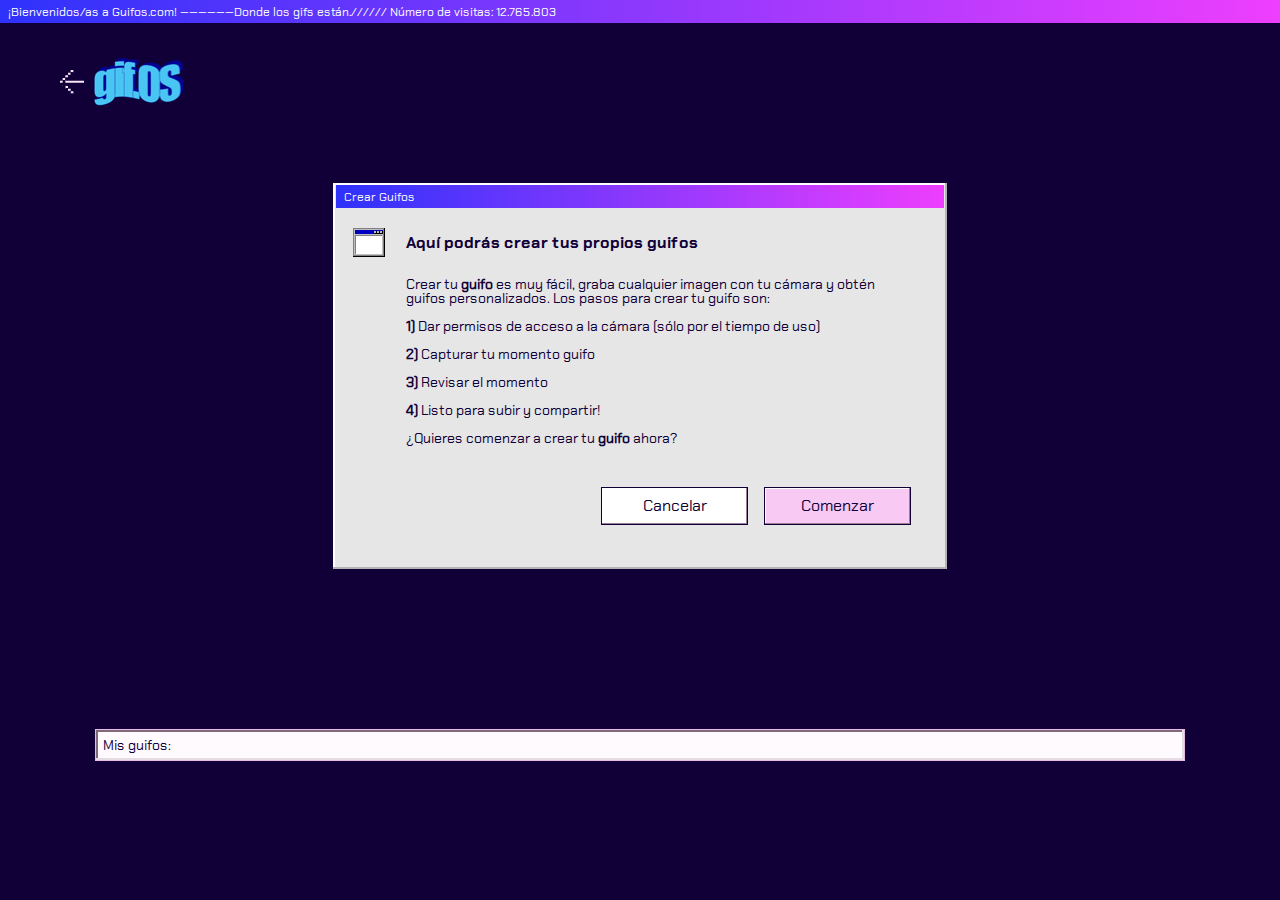
==== html/createGif.html @ 4ed53075 "creating section de upload gif" ====
<!DOCTYPE html>
<html lang="es" data-theme='dark'>
<head>
    <meta charset="UTF-8">
    <meta name="viewport" content="width=device-width, initial-scale=1.0">
    <title>create gif</title>
    <link rel="stylesheet" href="/styles/main.css">
    <script src="https://www.WebRTC-Experiment.com/RecordRTC.js"></script>
</head>
<body>
    <div class="preheader__g">
        <p>¡Bienvenidos/as a Guifos.com! ——————Donde los gifs están.////// Número de visitas: 12.765.803</p>
    </div>
    <div class="container">
        <a href="/html/index.html" class="container__arrow-left">
            <img src="/assets/arrow.svg" alt="">
        </a>
        <div class="container__logo">
            <img src="/assets/gifOF_logo.png" alt="">
        </div>
    </div>

    <div class="wrap-content">
        <!-- create gif -->
        <section class="create__gif">
            <div class="create__gif-header">
                <p>Crear Guifos</p>
            </div>
            <div class="create__gif-photo">
                <img src="/assets/window img.png" alt="">
            </div>
            <div class="create__gif-title">
                <p><strong>Aquí podrás crear tus propios guifos</strong></p>
            </div>
            <div class="create__gif-text">
                <p>
                    Crear tu <strong>guifo</strong> es muy fácil, graba cualquier imagen con tu cámara y obtén guifos
                    personalizados. Los pasos para crear tu guifo son: <br><br>
                    <strong>1)</strong> Dar permisos de acceso a la cámara (sólo por el tiempo de uso) <br><br>
                    <strong>2)</strong> Capturar tu momento guifo <br><br>
                    <strong>3)</strong> Revisar el momento <br><br>
                    <strong>4)</strong> Listo para subir y compartir! <br><br>
                    ¿Quieres comenzar a crear tu <strong>guifo</strong> ahora? <br>
                </p>
            </div>
            <div class="create__gif-wrap-btn">
                <a href="/html/index.html">Cancelar</a>
                <a href="#" onclick="captureGif()">Comenzar</a>
            </div>
        </section>
        
        <!-- capture gif -->
        <section class="capture-gif">
            <div class="capture-gif-title_text">
                <p>Un Chequeo Antes de Empezar</p>
                <div class="capture-gif-title_text-close">
                    <img src="/assets/close.svg" alt="">
                </div>
            </div>
            <div class="capture-gif-camara">
                <video id="video" autoplay="" playsinline=""></video>
            </div>
            <div class="capture-gif-btn">
                <a class="capture-gif-btn-capture" id="start" href="#"><span><img src="/assets/camera.svg" alt=""></span>Capturar</a>
                <a class="capture-gif-btn-stop" id="stop" href="#"><span><img src="/assets/recording_dark.svg" alt=""></span>Listo</a>
            </div>
        </section>
        <div class="content-gif">
            <img class="gif" src="" alt="">
        </div>
    </div>

    <div id="myGuifos" class="myGifs">
        <p>Mis guifos:</p>
    </div>

    <script src="/js/createGifos.js"></script>
</body>
</html>
---- styles/main.css ----
/* http://meyerweb.com/eric/tools/css/reset/ 
   v2.0 | 20110126
   License: none (public domain)
*/
html, body, div, span, applet, object, iframe,
h1, h2, h3, h4, h5, h6, p, blockquote, pre,
a, abbr, acronym, address, big, cite, code,
del, dfn, em, img, ins, kbd, q, s, samp,
small, strike, sub, sup, tt, var,
b, u, i, center,
dl, dt, dd, ol, ul, li,
fieldset, form, label, legend,
table, caption, tbody, tfoot, thead, tr, th, td,
article, aside, canvas, details, embed,
figure, figcaption, footer, header, hgroup,
menu, nav, output, ruby, section, summary,
time, mark, audio, video {
  margin: 0;
  padding: 0;
  border: 0;
  font-size: 100%;
  font: inherit;
  vertical-align: baseline;
}

/* HTML5 display-role reset for older browsers */
article, aside, details, figcaption, figure,
footer, header, hgroup, menu, nav, section {
  display: block;
}

body {
  line-height: 1;
}

ol, ul {
  list-style: none;
}

blockquote, q {
  quotes: none;
}

blockquote:before, blockquote:after,
q:before, q:after {
  content: '';
  content: none;
}

table {
  border-collapse: collapse;
  border-spacing: 0;
}

@font-face {
  font-family: 'ChakraPetch-Regular';
  src: url(../fonts/ChakraPetch-Regular.ttf);
}

@font-face {
  font-family: 'ChakraPetch-Bold';
  src: url(../fonts/ChakraPetch-Bold.ttf);
}

html {
  -webkit-box-sizing: border-box;
          box-sizing: border-box;
  font-size: 62.5%;
  --font-regular: 'ChakraPetch-Regular';
  --font-bold: 'ChakraPetch-Bold';
  --color-gradient-primary: linear-gradient(270deg, #EE3EFE 0%, #2E32FB 100%);
  --color-gradient-secondary: linear-gradient(270deg, #F7C9F3 0%, #4180F6 100%);
  --border: .1rem dotted #110038;
  --border-2: .1rem dotted #110038;
  --border-3: 1px solid #110038;
  --border-4: .1rem solid #808080;
  --bg: #FFFFFF;
  --color-grey-1: #B4B4B4;
  --color-grey-2: #979797;
  --color-grey-3: #808080;
  --color-grey-4: #8F8F8F;
  --color-white-1: #FFFFFF;
  --color-white-2: #E6E6E6;
  --color-white-3: #FFFAFE;
  --color-white-4: #FFF4FD;
  --color-white-5: #F0F0F0;
  --color-white-6: #DBDBDB;
  --color-blue-1: #284F99;
  --color-blue-2: #110038;
  --color-blue-3: #3A72DB;
  --color-blue-4: #4180F6;
  --color-blue-5: #2E32FB;
  --color-purple-1: #4C2F99;
  --color-purple-2: #997D97;
  --color-pink-1: #E6BBE2;
  --color-pink-2: #E6DCE4;
  --color-pink-3: #80687D;
  --color-pink-4: #F7C9F3;
  --color-pink-5: #EE3EFE;
  --color-pink-6: #CCA6C9;
  --box-shadow-1: inset -1px -1px 0 0 #997D97, inset 1px 1px 0 0 #FFFFFF;
  --box-shadow-2: inset -2px -2px 0 0 #B4B4B4, inset 2px 2px 0 0 #FFFFFF;
  --box-shadow-3: inset -1px -1px 0 0 #E6DCE4, inset 1px 1px 0 0 #FFFFFF;
  --box-shadow-4: inset -1px -1px 0 0 #B4B4B4, inset 1px 1px 0 0 #FFFFFF;
  --box-shadow-5: inset -2px 0px 0 0 #B4B4B4, inset 2px 2px 0 0 #FFFFFF;
  --box-shadow-6: inset -2px -2px 0 0 #E6E6E6, inset 2px 2px 0 0 #FFFFFF;
  --color-text: #110038;
  --bg-dropdon: #F0F0F0;
  --bg-btn: #4180F6;
  --bg-btn-hover: #3A72DB;
}

html[data-theme='dark'] {
  --color-gradient-primary: linear-gradient(270deg, #EE3EFE 0%, #2E32FB 100%);
  --color-gradient-secondary: linear-gradient(270deg, #EE3EFE 0%, #2E32FB 100%);
  --border: .1rem dotted #110038;
  --border-2: .1rem dotted #FFFFFF;
  --border-3: none;
  --bg: #110038;
  --color-white-2: #B4B4B4;
  --color-blue-2: #FFFFFF;
  --color-pink-1: #CE36DB;
  --color-pink-4: #EE3EFE;
  --color-text-hover: #FFFFFF;
  --bg-dropdown: #2E32FB;
  --color-white-5: #CCCCCC;
  --bg-btn: #2E32FB;
  --bg-btn-hover: #2629CC;
}

body {
  background-color: var(--bg);
}

.header {
  height: 24rem;
  display: -ms-grid;
  display: grid;
  -ms-grid-columns: 10rem (1fr)[6] 10rem;
      grid-template-columns: 10rem repeat(6, 1fr) 10rem;
  -ms-grid-rows: 2.3rem 12rem 9rem;
      grid-template-rows: 2.3rem 12rem 9rem;
}

.header_preheader {
  height: 100%;
  -ms-grid-column: 1;
  -ms-grid-column-span: 8;
  grid-column: 1 / 9;
  display: -webkit-box;
  display: -ms-flexbox;
  display: flex;
  -webkit-box-orient: horizontal;
  -webkit-box-direction: normal;
      -ms-flex-flow: row wrap;
          flex-flow: row wrap;
  -webkit-box-align: center;
      -ms-flex-align: center;
          align-items: center;
  background-image: var(--color-gradient-secondary);
}

.header_preheader p {
  margin-left: .8rem;
  font-size: 1.2rem;
  font-family: var(--font-regular);
  color: var(--color-white-1);
}

.header_logo {
  -ms-grid-column: 2;
  -ms-grid-column-span: 1;
  grid-column: 2 / 3;
  height: 100%;
  display: -webkit-box;
  display: -ms-flexbox;
  display: flex;
  -webkit-box-orient: horizontal;
  -webkit-box-direction: normal;
      -ms-flex-flow: row wrap;
          flex-flow: row wrap;
  -webkit-box-align: center;
      -ms-flex-align: center;
          align-items: center;
}

.header_logo img {
  width: 10.3rem;
  height: 6.4rem;
}

.header_options {
  -ms-grid-column: 5;
  -ms-grid-column-span: 3;
  grid-column: 5 / 8;
  height: 100%;
}

.header_options ul {
  height: inherit;
  display: -webkit-box;
  display: -ms-flexbox;
  display: flex;
  -webkit-box-orient: horizontal;
  -webkit-box-direction: normal;
      -ms-flex-flow: row wrap;
          flex-flow: row wrap;
  -webkit-box-pack: end;
      -ms-flex-pack: end;
          justify-content: flex-end;
  -webkit-box-align: center;
      -ms-flex-align: center;
          align-items: center;
}

.header_options ul li {
  list-style: none;
  display: -webkit-box;
  display: -ms-flexbox;
  display: flex;
  -webkit-box-pack: center;
      -ms-flex-pack: center;
          justify-content: center;
  -webkit-box-align: center;
      -ms-flex-align: center;
          align-items: center;
  cursor: pointer;
}

.header_options ul li a {
  font-size: 1.6rem;
  font-family: var(--font-regular);
  color: var(--color-blue-2);
  text-decoration: none;
}

.header_options ul li:first-child:hover {
  background-color: var(--color-pink-1);
}

.header_options ul li:first-child a {
  position: relative;
}

.header_options ul li:first-child a:hover:after {
  content: "";
  top: -7.6px;
  left: -25.5px;
  position: absolute;
  width: 13.8rem;
  height: 3.1rem;
  border: var(--border);
}

.header_options ul li:not(:last-child) {
  width: 14.4rem;
  height: 3.6rem;
  background-color: var(--color-pink-4);
  margin-right: 1.6rem;
  border: var(--border-3);
  -webkit-box-shadow: var(--box-shadow-1);
          box-shadow: var(--box-shadow-1);
  z-index: 10;
}

.header_options ul li:nth-child(2) {
  width: 16.7rem;
  display: -webkit-box;
  display: -ms-flexbox;
  display: flex;
  -webkit-box-pack: end;
      -ms-flex-pack: end;
          justify-content: flex-end;
}

.header_options ul li:nth-child(2) .change_theme {
  margin-right: 2rem;
  position: relative;
}

.header_options ul li:nth-child(2) .arrow-down {
  width: 3.6rem;
  height: inherit;
  border: var(--border-3);
  border-right: none;
  -webkit-box-shadow: var(--box-shadow-1);
          box-shadow: var(--box-shadow-1);
  position: relative;
  outline: none;
  display: -webkit-box;
  display: -ms-flexbox;
  display: flex;
  -webkit-box-pack: center;
      -ms-flex-pack: center;
          justify-content: center;
  -webkit-box-align: center;
      -ms-flex-align: center;
          align-items: center;
}

.header_options ul li:nth-child(2) .arrow-down .dropdown-content {
  display: none;
  position: absolute;
  bottom: -101px;
  left: -132.1px;
  width: 14.9rem;
  height: 8rem;
  background-color: var(--color-white-2);
  padding: 1rem;
  -webkit-box-orient: vertical;
  -webkit-box-direction: normal;
      -ms-flex-direction: column;
          flex-direction: column;
  -webkit-box-shadow: var(--box-shadow-2);
          box-shadow: var(--box-shadow-2);
  outline: none;
}

.header_options ul li:nth-child(2) .arrow-down .dropdown-content a {
  background-color: var(--color-white-4);
  height: 3.6rem;
  display: -webkit-box;
  display: -ms-flexbox;
  display: flex;
  -webkit-box-align: center;
      -ms-flex-align: center;
          align-items: center;
  padding-left: 1rem;
  font-family: var(--font-regular);
  font-size: 1.6rem;
  color: var(--color-text);
  letter-spacing: 0;
  line-height: 2.2rem;
  outline: none;
  background: var(--color-white-4);
  border: 0.1rem solid var(--color-pink-6);
  -webkit-box-shadow: var(--box-shadow-3);
          box-shadow: var(--box-shadow-3);
}

.header_options ul li:nth-child(2) .arrow-down .dropdown-content a .first-letter {
  text-decoration: underline;
}

.header_options ul li:nth-child(2) .arrow-down .dropdown-content a:first-child {
  margin-bottom: .8rem;
}

.header_options ul li:nth-child(2) .arrow-down .dropdown-content a:hover {
  background: var(--bg-dropdown);
  border: var(--border-4);
  -webkit-box-shadow: var(--box-shadow-4);
          box-shadow: var(--box-shadow-4);
  color: var(--color-text-hover);
}

.header_options ul li:nth-child(2) .arrow-down .show {
  display: -webkit-box;
  display: -ms-flexbox;
  display: flex;
}

.header_options ul li:nth-child(2):hover {
  background-color: var(--color-pink-1);
}

.header_options ul li:nth-child(2):hover .change_theme::after {
  content: "";
  top: -8px;
  left: -25.5px;
  position: absolute;
  width: 12.5rem;
  height: 3.1rem;
  border: var(--border);
}

.header_options ul li:nth-child(2):hover .arrow-down::after {
  content: "";
  top: .2rem;
  position: absolute;
  z-index: 1;
  width: 3.1rem;
  height: 3.1rem;
  border: var(--border);
}

.header_options ul li:last-child {
  height: 3.6rem;
}

.header_options ul li:last-child .f-letter {
  border-bottom: 0.1rem solid var(--color-blue-2);
}

.header_options ul li:last-child:hover::after {
  content: "";
  position: absolute;
  width: 8rem;
  height: 3.6rem;
  border: var(--border-2);
}

.header_options ul li:last-child:active {
  border: none;
}

.header_options ul li:last-child:active a {
  color: var(--color-grey-1);
}

.header_options ul li:last-child:active a .f-letter {
  border-bottom: 0.1rem solid var(--color-grey-1);
}

.header_options ul li:last-child:active::after {
  border: none;
}

.header_search {
  -ms-grid-column: 2;
  -ms-grid-column-span: 6;
  grid-column: 2 / 8;
  display: -ms-grid;
  display: grid;
  -ms-grid-rows: 2.3rem 1fr;
      grid-template-rows: 2.3rem 1fr;
  background: var(--color-white-2);
  -webkit-box-shadow: var(--box-shadow-2);
          box-shadow: var(--box-shadow-2);
  position: relative;
}

.header_search-description {
  -ms-grid-rows: 1 / 2;
      grid-template-rows: 1 / 2;
  background-image: var(--color-gradient-secondary);
  display: -webkit-box;
  display: -ms-flexbox;
  display: flex;
  -webkit-box-align: center;
      -ms-flex-align: center;
          align-items: center;
  -webkit-box-shadow: var(--box-shadow-5);
          box-shadow: var(--box-shadow-5);
}

.header_search-description p {
  margin: .5rem;
  font-family: var(--font-bold);
  font-size: 1.4rem;
  color: var(--color-white-1);
}

.header_search-content {
  -ms-grid-rows: 2 / 3;
      grid-template-rows: 2 / 3;
  display: -webkit-box;
  display: -ms-flexbox;
  display: flex;
  -webkit-box-align: center;
      -ms-flex-align: center;
          align-items: center;
}

.header_search-content .text {
  margin: 0 1rem 0 1.5rem;
  width: 101rem;
  height: 4.8rem;
  background: var(--color-white-1);
  border: 1px solid var(--color-grey-2);
  -webkit-box-shadow: var(--box-shadow-6);
          box-shadow: var(--box-shadow-6);
  padding-left: 1.6rem;
  outline: none;
}

.header_search-content .text::-webkit-input-placeholder {
  font-family: var(--font-regular);
  font-size: 1.6rem;
  color: var(--color-grey-1);
  line-height: 1.8rem;
}

.header_search-content .text:-ms-input-placeholder {
  font-family: var(--font-regular);
  font-size: 1.6rem;
  color: var(--color-grey-1);
  line-height: 1.8rem;
}

.header_search-content .text::-ms-input-placeholder {
  font-family: var(--font-regular);
  font-size: 1.6rem;
  color: var(--color-grey-1);
  line-height: 1.8rem;
}

.header_search-content .text::placeholder {
  font-family: var(--font-regular);
  font-size: 1.6rem;
  color: var(--color-grey-1);
  line-height: 1.8rem;
}

.header_search-content .submit {
  width: 10.2rem;
  height: 3.6rem;
  background: var(--color-white-2);
  border: 1px solid var(--color-grey-3);
  -webkit-box-shadow: var(--box-shadow-4);
          box-shadow: var(--box-shadow-4);
  display: -webkit-box;
  display: -ms-flexbox;
  display: flex;
  -webkit-box-pack: start;
      -ms-flex-pack: start;
          justify-content: flex-start;
  -webkit-box-align: center;
      -ms-flex-align: center;
          align-items: center;
  cursor: pointer;
  position: relative;
  outline: none;
}

.header_search-content .submit a {
  margin-left: .4rem;
  text-decoration: none;
  font-family: var(--font-regular);
  font-size: 1.6rem;
  color: var(--color-grey-4);
  line-height: 1.8rem;
}

.header_search-content .submit span {
  width: 3rem;
  height: inherit;
  display: -webkit-box;
  display: -ms-flexbox;
  display: flex;
  -webkit-box-pack: center;
      -ms-flex-pack: center;
          justify-content: center;
  -webkit-box-align: center;
      -ms-flex-align: center;
          align-items: center;
}

.header_search-content .submit:active {
  border: var(--border-4);
}

.header_search-content .submit:active:after {
  content: "";
  position: absolute;
  left: .2rem;
  width: 9.5rem;
  height: 3rem;
  border: var(--border);
}

.header_search .keywords {
  display: none;
  position: absolute;
  bottom: 0;
  left: 0;
  z-index: 100;
  bottom: -170px;
  width: 1149px;
  height: 17rem;
  background: var(--color-white-2);
  -webkit-box-shadow: var(--box-shadow-2);
          box-shadow: var(--box-shadow-2);
}

.header_search .keywords .keyword_result {
  margin-left: 1.6rem;
  width: 991px;
  height: 3.4rem;
  display: -webkit-box;
  display: -ms-flexbox;
  display: flex;
  -webkit-box-align: center;
      -ms-flex-align: center;
          align-items: center;
  background: var(--color-white-5);
  border: var(--border-4);
  -webkit-box-shadow: var(--box-shadow-4);
          box-shadow: var(--box-shadow-4);
  font-family: var(--font-regular);
  font-size: 1.6rem;
  color: var(--color-text);
  letter-spacing: 0;
  line-height: 2.2rem;
  padding-left: 1.6rem;
  position: relative;
  outline: none;
}

.header_search .keywords .keyword_result:first-child {
  margin-top: 1.7rem;
}

.header_search .keywords .keyword_result:nth-child(2) {
  margin-top: 1rem;
  margin-bottom: 1rem;
}

.header_search .keywords .keyword_result:last-child {
  margin-bottom: 1.6rem;
}

.header_search .keywords .keyword_result:hover {
  background: var(--color-white-6);
  border: var(--border-4);
  -webkit-box-shadow: var(--box-shadow-4);
          box-shadow: var(--box-shadow-4);
  cursor: pointer;
}

.header_search .keywords .keyword_result:hover::after {
  content: "";
  position: absolute;
  top: 1px;
  left: 1px;
  width: 1003px;
  height: 30px;
  border: var(--border);
}

.header_search .showK {
  display: -webkit-box;
  display: -ms-flexbox;
  display: flex;
  -webkit-box-orient: vertical;
  -webkit-box-direction: normal;
      -ms-flex-flow: column wrap;
          flex-flow: column wrap;
}

.suggestions {
  display: -ms-grid;
  display: grid;
  width: 84vw;
  margin: 0 auto;
  -ms-grid-columns: (1fr)[4];
      grid-template-columns: repeat(4, 1fr);
  -ms-grid-rows: 5.5rem 3.2rem 2.2rem 30.5rem .5rem;
      grid-template-rows: 5.5rem 3.2rem 2.2rem 30.5rem .5rem;
  grid-column-gap: 2.4rem;
}

.suggestions__today_we_suggest {
  -ms-grid-column: 1;
  -ms-grid-column-span: 4;
  grid-column: 1 / 5;
  -ms-grid-row: 2;
  -ms-grid-row-span: 1;
  grid-row: 2 / 3;
  background: var(--color-white-3);
  border: 0.1rem solid var(--color-pink-1);
  -webkit-box-shadow: inset -2px -2px 0 0 var(--color-pink-2), inset 2px 2px 0 0 var(--color-pink-3);
          box-shadow: inset -2px -2px 0 0 var(--color-pink-2), inset 2px 2px 0 0 var(--color-pink-3);
  display: -webkit-box;
  display: -ms-flexbox;
  display: flex;
  -webkit-box-align: center;
      -ms-flex-align: center;
          align-items: center;
}

.suggestions__today_we_suggest p {
  margin: .7rem;
  font-family: var(--font-regular);
  font-size: 1.4rem;
  color: var(--color-text);
}

.suggestions__content-1 {
  -ms-grid-column: 1;
  -ms-grid-column-span: 1;
  grid-column: 1 / 2;
  -ms-grid-row: 4;
  -ms-grid-row-span: 1;
  grid-row: 4 / 5;
}

.suggestions__content-2 {
  -ms-grid-column: 2;
  -ms-grid-column-span: 1;
  grid-column: 2 / 3;
  -ms-grid-row: 4;
  -ms-grid-row-span: 1;
  grid-row: 4 / 5;
}

.suggestions__content-3 {
  -ms-grid-column: 3;
  -ms-grid-column-span: 1;
  grid-column: 3 / 4;
  -ms-grid-row: 4;
  -ms-grid-row-span: 1;
  grid-row: 4 / 5;
}

.suggestions__content-4 {
  -ms-grid-column: 4;
  -ms-grid-column-span: 1;
  grid-column: 4 / 5;
  -ms-grid-row: 4;
  -ms-grid-row-span: 1;
  grid-row: 4 / 5;
}

.suggestions__content {
  width: 100%;
  height: 100%;
  background: var(--color-white-2);
  -webkit-box-shadow: inset -2px -2px 0 0 var(--color-grey-1), inset 2px 2px 0 0 var(--color-white-1);
          box-shadow: inset -2px -2px 0 0 var(--color-grey-1), inset 2px 2px 0 0 var(--color-white-1);
}

.suggestions__content_tags {
  display: -webkit-box;
  display: -ms-flexbox;
  display: flex;
  -webkit-box-align: center;
      -ms-flex-align: center;
          align-items: center;
  width: 98%;
  height: 2.4rem;
  margin-left: .3rem;
  margin-top: 2px;
  background-image: var(--color-gradient-secondary);
  display: flex;
  -webkit-box-orient: horizontal;
  -webkit-box-direction: normal;
      -ms-flex-direction: row;
          flex-direction: row;
}

.suggestions__content_tags .text-tags {
  margin-left: 5px;
  width: 90.5%;
  font-family: var(--font-bold);
  font-size: 14px;
  color: var(--color-white-1);
  letter-spacing: 0;
}

.suggestions__content_tags img {
  cursor: pointer;
}

.suggestions__content_gif {
  width: 97.3%;
  height: 89%;
  position: relative;
  z-index: 1;
  margin: .4rem .4rem 0 .5rem;
  cursor: pointer;
}

.suggestions__content_gif-giphy {
  width: 100%;
  height: 100%;
}

.suggestions__content_gif:hover::after {
  content: "";
  position: absolute;
  top: -1px;
  left: -2px;
  width: 100%;
  height: 100%;
  border: var(--border);
}

.suggestions__content_gif-btn {
  z-index: 10;
  position: absolute;
  bottom: 1.5rem;
  left: 1.4rem;
  width: 8.1rem;
  height: 3.4rem;
  display: -webkit-box;
  display: -ms-flexbox;
  display: flex;
  -webkit-box-pack: center;
      -ms-flex-pack: center;
          justify-content: center;
  -webkit-box-align: center;
      -ms-flex-align: center;
          align-items: center;
  background-color: var(--bg-btn);
  border: 0.1rem solid var(--color-purple-1);
  -webkit-box-shadow: inset -2px -2px 0 0 var(--color-blue-1), inset 2px 2px 0 0 var(--color-white-1);
          box-shadow: inset -2px -2px 0 0 var(--color-blue-1), inset 2px 2px 0 0 var(--color-white-1);
  text-decoration: none;
  font-family: var(--font-regular);
  font-size: 1.4rem;
  color: var(--color-white-1);
  line-height: 1.8rem;
}

.suggestions__content_gif-btn:hover {
  background-color: var(--bg-btn-hover);
  -webkit-box-shadow: none;
          box-shadow: none;
}

.suggestions__content_gif-btn:hover::after {
  content: "";
  position: absolute;
  top: .1rem;
  left: 1px;
  width: 95%;
  height: 88%;
  border: var(--border);
}

.trendings {
  width: 84vw;
  margin: 0 auto;
  display: -ms-grid;
  display: grid;
  -ms-grid-columns: (1fr)[4];
      grid-template-columns: repeat(4, 1fr);
  -ms-grid-rows: 4rem 3.2rem (30rem)[3] 1rem;
      grid-template-rows: 4rem 3.2rem repeat(3, 30rem) 1rem;
  grid-gap: 1.6rem;
}

.trendings__today {
  -ms-grid-column: 1;
  -ms-grid-column-span: 4;
  grid-column: 1 / 5;
  -ms-grid-row: 2;
  -ms-grid-row-span: 1;
  grid-row: 2 / 3;
  background: var(--color-white-3);
  border: 0.1rem solid var(--color-pink-1);
  -webkit-box-shadow: inset -2px -2px 0 0 var(--color-pink-2), inset 2px 2px 0 0 var(--color-pink-3);
          box-shadow: inset -2px -2px 0 0 var(--color-pink-2), inset 2px 2px 0 0 var(--color-pink-3);
  display: -webkit-box;
  display: -ms-flexbox;
  display: flex;
  -webkit-box-align: center;
      -ms-flex-align: center;
          align-items: center;
}

.trendings__today p {
  margin: .7rem;
  font-family: var(--font-regular);
  font-size: 1.4rem;
  color: var(--color-text);
}

.trendings__content-1 {
  -ms-grid-column: 1;
  -ms-grid-column-span: 1;
  grid-column: 1 / 2;
  -ms-grid-row: 3;
  -ms-grid-row-span: 1;
  grid-row: 3 / 4;
}

.trendings__content-2 {
  -ms-grid-column: 2;
  -ms-grid-column-span: 1;
  grid-column: 2 / 3;
  -ms-grid-row: 3;
  -ms-grid-row-span: 1;
  grid-row: 3 / 4;
}

.trendings__content-3 {
  -ms-grid-column: 3;
  -ms-grid-column-span: 1;
  grid-column: 3 / 4;
  -ms-grid-row: 3;
  -ms-grid-row-span: 1;
  grid-row: 3 / 4;
}

.trendings__content-4 {
  -ms-grid-column: 4;
  -ms-grid-column-span: 1;
  grid-column: 4 / 5;
  -ms-grid-row: 3;
  -ms-grid-row-span: 1;
  grid-row: 3 / 4;
}

.trendings__content-5 {
  -ms-grid-column: 1;
  -ms-grid-column-span: 2;
  grid-column: 1 / 3;
  -ms-grid-row: 4;
  -ms-grid-row-span: 1;
  grid-row: 4 / 5;
}

.trendings__content-6 {
  -ms-grid-column: 3;
  -ms-grid-column-span: 1;
  grid-column: 3 / 4;
  -ms-grid-row: 4;
  -ms-grid-row-span: 1;
  grid-row: 4 / 5;
}

.trendings__content-7 {
  -ms-grid-column: 4;
  -ms-grid-column-span: 1;
  grid-column: 4 / 5;
  -ms-grid-row: 4;
  -ms-grid-row-span: 1;
  grid-row: 4 / 5;
}

.trendings__content-8 {
  -ms-grid-column: 1;
  -ms-grid-column-span: 1;
  grid-column: 1 / 2;
  -ms-grid-row: 5;
  -ms-grid-row-span: 1;
  grid-row: 5 / 6;
}

.trendings__content-9 {
  -ms-grid-column: 2;
  -ms-grid-column-span: 1;
  grid-column: 2 / 3;
  -ms-grid-row: 5;
  -ms-grid-row-span: 1;
  grid-row: 5 / 6;
}

.trendings__content-10 {
  -ms-grid-column: 3;
  -ms-grid-column-span: 2;
  grid-column: 3 / 5;
  -ms-grid-row: 5;
  -ms-grid-row-span: 1;
  grid-row: 5 / 6;
}

.trendings__content {
  position: relative;
}

.trendings__content-gif {
  width: 100%;
  height: 100%;
}

.trendings__content-tags {
  display: none;
}

.trendings__content-tags p {
  margin-left: 5px;
  font-family: var(--font-bold);
  font-size: 14px;
  color: #FFFFFF;
  letter-spacing: 0;
}

.trendings__content:hover {
  background: var(--color-white-2);
  -webkit-box-shadow: inset -2px -2px 0 0 var(--color-grey-1), inset 2px 2px 0 0 var(--color-white-1);
          box-shadow: inset -2px -2px 0 0 var(--color-grey-1), inset 2px 2px 0 0 var(--color-white-1);
  padding: .3rem;
  cursor: pointer;
}

.trendings__content:hover > .trendings__content-tags {
  display: -webkit-box;
  display: -ms-flexbox;
  display: flex;
  position: absolute;
  z-index: 10;
  bottom: .3rem;
  left: 50%;
  -webkit-transform: translate(-50%);
          transform: translate(-50%);
  width: 98%;
  height: 2.4rem;
  background-image: var(--color-gradient-secondary);
  display: flex;
  -webkit-box-align: center;
      -ms-flex-align: center;
          align-items: center;
}

.trendings__content:hover::after {
  content: "";
  position: absolute;
  top: .2rem;
  left: .1rem;
  width: 98.5%;
  height: 98%;
  border: var(--border);
}

.trendings__content:nth-child(6):hover::after, .trendings__content:nth-child(11):hover::after {
  content: "";
  top: .2rem;
  left: .1rem;
  width: 99.5%;
  height: 98.5%;
}

.trendings__content:nth-child(6):hover > .trendings__content-tags,
.trendings__content:nth-child(11):hover > .trendings__content-tags {
  width: 99%;
}

.preheader__g {
  height: 2.3rem;
  display: -webkit-box;
  display: -ms-flexbox;
  display: flex;
  -webkit-box-orient: horizontal;
  -webkit-box-direction: normal;
      -ms-flex-flow: row wrap;
          flex-flow: row wrap;
  -webkit-box-align: center;
      -ms-flex-align: center;
          align-items: center;
  background-image: var(--color-gradient-secondary);
  margin-bottom: 3.5rem;
}

.preheader__g p {
  margin-left: .8rem;
  font-size: 1.2rem;
  font-family: var(--font-regular);
  color: var(--color-white-1);
}

.container {
  display: -webkit-box;
  display: -ms-flexbox;
  display: flex;
  -webkit-box-orient: horizontal;
  -webkit-box-direction: normal;
      -ms-flex-flow: row wrap;
          flex-flow: row wrap;
  padding-left: 6rem;
  margin-bottom: 75px;
}

.container__arrow-left {
  display: -webkit-box;
  display: -ms-flexbox;
  display: flex;
  -webkit-box-pack: center;
      -ms-flex-pack: center;
          justify-content: center;
  -webkit-box-align: center;
      -ms-flex-align: center;
          align-items: center;
  cursor: pointer;
}

.container__logo {
  margin-left: 1rem;
}

.wrap-content .create__gif {
  margin: 0 auto;
  width: 48%;
  height: 386px;
  margin-bottom: 150px;
  background: #E6E6E6;
  -webkit-box-shadow: inset -2px -2px 0 0 #B4B4B4, inset 2px 2px 0 0 #FFFFFF;
          box-shadow: inset -2px -2px 0 0 #B4B4B4, inset 2px 2px 0 0 #FFFFFF;
  display: -ms-grid;
  display: grid;
  -ms-grid-columns: 73px 500px 1fr;
      grid-template-columns: 73px 500px 1fr;
  -ms-grid-rows: 25px 69px 190px 100px;
      grid-template-rows: 25px 69px 190px 100px;
}

.wrap-content .create__gif-header {
  -ms-grid-column: 1;
  -ms-grid-column-span: 3;
  grid-column: 1 / 4;
  width: 99%;
  margin: 0 auto;
  display: -webkit-box;
  display: -ms-flexbox;
  display: flex;
  -webkit-box-orient: horizontal;
  -webkit-box-direction: normal;
      -ms-flex-flow: row;
          flex-flow: row;
  -webkit-box-align: center;
      -ms-flex-align: center;
          align-items: center;
  background-image: var(--color-gradient-secondary);
  margin-top: 2px;
}

.wrap-content .create__gif-header p {
  margin-left: .8rem;
  font-size: 1.2rem;
  font-family: var(--font-regular);
  color: var(--color-white-1);
}

.wrap-content .create__gif-photo {
  -ms-grid-column: 1;
  -ms-grid-column-span: 1;
  grid-column: 1 / 2;
  display: -webkit-box;
  display: -ms-flexbox;
  display: flex;
  -webkit-box-pack: center;
      -ms-flex-pack: center;
          justify-content: center;
  -webkit-box-align: center;
      -ms-flex-align: center;
          align-items: center;
}

.wrap-content .create__gif-title {
  -ms-grid-column: 2;
  -ms-grid-column-span: 2;
  grid-column: 2 / 4;
  display: -webkit-box;
  display: -ms-flexbox;
  display: flex;
  -webkit-box-align: center;
      -ms-flex-align: center;
          align-items: center;
}

.wrap-content .create__gif-title p {
  font-family: var(--font-bold);
  font-size: 16px;
  color: #110038;
  letter-spacing: 0;
  line-height: 22px;
}

.wrap-content .create__gif-text {
  -ms-grid-column: 2;
  -ms-grid-column-span: 1;
  grid-column: 2 / 3;
  font-family: var(--font-regular);
  font-size: 14px;
  color: #110038;
  letter-spacing: 0;
}

.wrap-content .create__gif-wrap-btn {
  -ms-grid-column: 2;
  -ms-grid-column-span: 2;
  grid-column: 2 / 4;
  display: -webkit-box;
  display: -ms-flexbox;
  display: flex;
  -webkit-box-pack: end;
      -ms-flex-pack: end;
          justify-content: flex-end;
  margin-top: 20px;
}

.wrap-content .create__gif-wrap-btn a {
  width: 145px;
  height: 36px;
  text-decoration: none;
  border: 1px solid #110038;
  -webkit-box-shadow: inset -1px -1px 0 0 #997D97, inset 1px 1px 0 0 #FFFFFF;
          box-shadow: inset -1px -1px 0 0 #997D97, inset 1px 1px 0 0 #FFFFFF;
  font-family: var(--font-regular);
  font-size: 16px;
  color: #110038;
  display: -webkit-box;
  display: -ms-flexbox;
  display: flex;
  -webkit-box-pack: center;
      -ms-flex-pack: center;
          justify-content: center;
  -webkit-box-align: center;
      -ms-flex-align: center;
          align-items: center;
}

.wrap-content .create__gif-wrap-btn a:first-child {
  background: #FFFFFF;
}

.wrap-content .create__gif-wrap-btn a:last-child {
  margin-right: 36px;
  margin-left: 16px;
  background: #F7C9F3;
}

.wrap-content .capture-gif {
  width: 860px;
  height: 548px;
  margin: 0 auto;
  background: #E6E6E6;
  -webkit-box-shadow: inset -2px -2px 0 0 #B4B4B4, inset 2px 2px 0 0 #FFFFFF;
          box-shadow: inset -2px -2px 0 0 #B4B4B4, inset 2px 2px 0 0 #FFFFFF;
  margin-bottom: 150px;
  display: -ms-grid;
  display: grid;
  -ms-grid-rows: 25px 10px 435px 75px;
      grid-template-rows: 25px 10px 435px 75px;
  display: none;
}

.wrap-content .capture-gif-title_text {
  -ms-grid-row: 1;
  -ms-grid-row-span: 1;
  grid-row: 1 / 2;
  width: 99.5%;
  height: 25px;
  margin: 0 auto;
  display: -webkit-box;
  display: -ms-flexbox;
  display: flex;
  -webkit-box-orient: horizontal;
  -webkit-box-direction: normal;
      -ms-flex-flow: row;
          flex-flow: row;
  -webkit-box-align: center;
      -ms-flex-align: center;
          align-items: center;
  background-image: var(--color-gradient-secondary);
  margin-top: 2px;
}

.wrap-content .capture-gif-title_text p {
  width: 96%;
  margin-left: .8rem;
  font-size: 1.2rem;
  font-family: var(--font-regular);
  color: var(--color-white-1);
}

.wrap-content .capture-gif-title_text-close {
  cursor: pointer;
}

.wrap-content .capture-gif-camara {
  -ms-grid-row: 3;
  -ms-grid-row-span: 1;
  grid-row: 3 / 4;
  width: 97%;
  margin: 0 auto;
  background: #FFFFFF;
  border: 1px solid #979797;
  -webkit-box-shadow: inset -2px -2px 0 0 #E6E6E6, inset 2px 2px 0 0 #000000;
          box-shadow: inset -2px -2px 0 0 #E6E6E6, inset 2px 2px 0 0 #000000;
}

.wrap-content .capture-gif-btn {
  -ms-grid-row: 4;
  -ms-grid-row-span: 1;
  grid-row: 4 / 5;
  display: -webkit-box;
  display: -ms-flexbox;
  display: flex;
  -webkit-box-pack: end;
      -ms-flex-pack: end;
          justify-content: flex-end;
  -webkit-box-align: center;
      -ms-flex-align: center;
          align-items: center;
}

.wrap-content .capture-gif-btn a {
  margin-right: 15px;
  width: 180px;
  height: 36px;
  border: 1px solid #110038;
  -webkit-box-shadow: inset -1px -1px 0 0 #997D97, inset 1px 1px 0 0 #FFFFFF;
          box-shadow: inset -1px -1px 0 0 #997D97, inset 1px 1px 0 0 #FFFFFF;
  font-family: ChakraPetch-Regular;
  font-size: 16px;
  color: #110038;
  letter-spacing: 0;
  -webkit-box-align: center;
      -ms-flex-align: center;
          align-items: center;
  text-decoration: none;
}

.wrap-content .capture-gif-btn a span {
  width: 36px;
  height: 36px;
  display: -webkit-box;
  display: -ms-flexbox;
  display: flex;
  -webkit-box-pack: center;
      -ms-flex-pack: center;
          justify-content: center;
  -webkit-box-align: center;
      -ms-flex-align: center;
          align-items: center;
  margin-right: 35px;
  border-right: 1px solid #110038;
}

.wrap-content .capture-gif-btn-capture {
  display: -webkit-box;
  display: -ms-flexbox;
  display: flex;
  background: #F7C9F3;
}

.wrap-content .capture-gif-btn-stop {
  background-color: #FF6161;
}

.myGifs {
  margin: 0 auto;
  width: 85vw;
  height: 30px;
  margin-bottom: 20px;
  background: #FFFAFE;
  border: 1px solid #E6BBE2;
  -webkit-box-shadow: inset -2px -2px 0 0 #E6DCE4, inset 2px 2px 0 0 #80687D;
          box-shadow: inset -2px -2px 0 0 #E6DCE4, inset 2px 2px 0 0 #80687D;
  display: -webkit-box;
  display: -ms-flexbox;
  display: flex;
  -webkit-box-align: center;
      -ms-flex-align: center;
          align-items: center;
}

.myGifs p {
  margin: .7rem;
  font-family: var(--font-regular);
  font-size: 1.4rem;
  color: var(--color-text);
}
/*# sourceMappingURL=main.css.map */
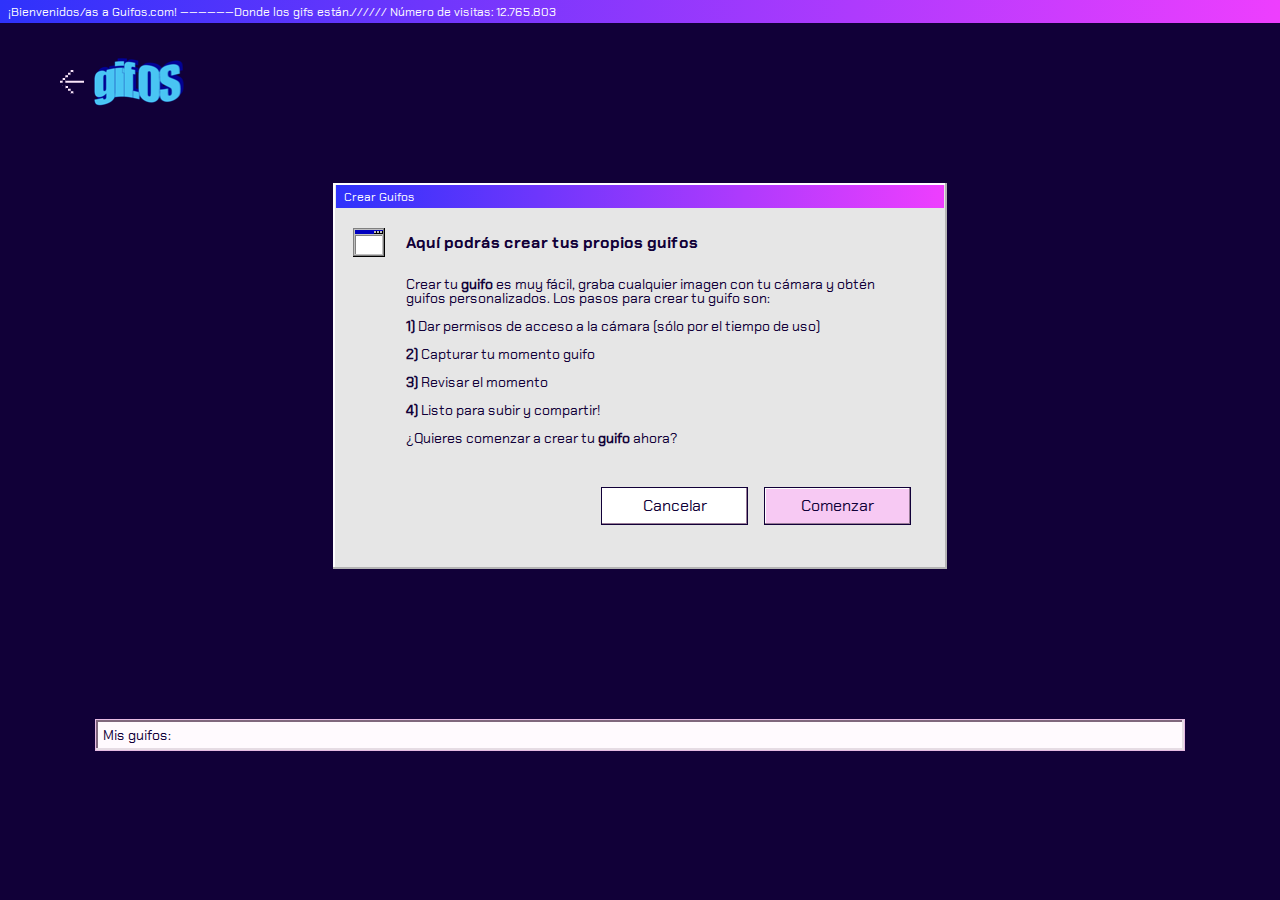
==== commit f542cd18: "gif creation details" ====
--- a/html/createGif.html
+++ b/html/createGif.html
@@ -3,6 +3,8 @@
 <head>
     <meta charset="UTF-8">
     <meta name="viewport" content="width=device-width, initial-scale=1.0">
+    <meta name="author" content="Santiago Quintero Guarin">
+    <meta name="description" content="Create Gifos">
     <title>create gif</title>
     <link rel="stylesheet" href="/styles/main.css">
     <script src="https://www.WebRTC-Experiment.com/RecordRTC.js"></script>
@@ -22,7 +24,7 @@
 
     <div class="wrap-content">
         <!-- create gif -->
-        <section class="create__gif">
+        <section id="create-gif" class="create__gif">
             <div class="create__gif-header">
                 <p>Crear Guifos</p>
             </div>
@@ -52,22 +54,68 @@
         <!-- capture gif -->
         <section class="capture-gif">
             <div class="capture-gif-title_text">
-                <p>Un Chequeo Antes de Empezar</p>
-                <div class="capture-gif-title_text-close">
+                <p class="capture-title-text">Un Chequeo Antes de Empezar</p>
+                <div onclick="location.reload()" class="capture-gif-title_text-close">
                     <img src="/assets/close.svg" alt="">
                 </div>
             </div>
             <div class="capture-gif-camara">
-                <video id="video" autoplay="" playsinline=""></video>
+                <video class="video" id="video" autoplay="" width="100%" height="433"></video>
+                <img class="gif" src="" alt="">
+                
+                <div class="wrap-upload-gif">
+                    <img class="globe-img" src="/assets/globe_img.png" alt="">
+                    <p class="globe-text">Estamos subiendo tu guifo…</p>
+                    <div class="wrap-barra">
+                        <div class="charger"></div>
+                        <div class="barra"></div>
+                        <div class="barra"></div>
+                        <div class="barra"></div>
+                        <div class="barra"></div>
+                        <div class="barra"></div>
+                        <div class="barra"></div>
+                        <div class="barra"></div>
+                        <div class="barra"></div>
+                        <div class="barra"></div>
+                        <div class="barra"></div>
+                        <div class="barra"></div>
+                        <div class="barra"></div>
+                        <div class="barra"></div>
+                        <div class="barra"></div>
+                        <div class="barra"></div>
+                        <div class="barra"></div>
+                        <div class="barra"></div>
+                        <div class="barra"></div>
+                        <div class="barra"></div>
+                        <div class="barra"></div>
+                        <div class="barra"></div>
+                        <div class="barra"></div>
+                        <div class="barra"></div>
+                    </div>
+                    <p class="globe-subtext">Tiempo restante: <span style="text-decoration: line-through;">38 años</span> algunos minutos</p>
+                </div>
+                <div class="sucessfull-gif">
+                    <p class="sucessfull-gif-text">Guifo creado con éxito</p>
+                    <a class="sucessfull-gif-copy" href="https://giphy.com/channel/squinte" target="_blank">Copiar Enlace Guifo</a>
+                    <a id="download-gif" class="sucessfull-gif-download" href="#">Descargar Guifo</a>
+                    <a class="sucessfull-gif-ready" onclick="location.reload()" href="#">Listo</a>
+                </div>
+                
             </div>
             <div class="capture-gif-btn">
-                <a class="capture-gif-btn-capture" id="start" href="#"><span><img src="/assets/camera.svg" alt=""></span>Capturar</a>
-                <a class="capture-gif-btn-stop" id="stop" href="#"><span><img src="/assets/recording_dark.svg" alt=""></span>Listo</a>
+                <div class="capture-gif-btn-time cronometro">
+                    <div id="hms"></div>
+                </div>
+                <a class="capture-gif-btn-capture boton start" id="start" href="#"><span><img src="/assets/camera.svg" alt=""></span>Capturar</a>
+                <a class="capture-gif-btn-stop boton stop" id="stop" href="#"><span class="span-stop"><img src="/assets/recording_dark.svg" alt=""></span>Listo</a>
+                <div class="capture-gif-btn-wrap">
+                    <a class="capture-gif-btn-repeat" id="repeat" onclick="location.reload()" href="#">Repetir Captura</a>
+                    <a class="capture-gif-btn-upload" id="upload" href="#">Subir Guifo</a>
+                </div>
+                <a class="capture-gif-btn-cancel" id="cancel" onclick="location.reload()" href="#">Cancelar</a>
             </div>
         </section>
-        <div class="content-gif">
-            <img class="gif" src="" alt="">
-        </div>
+
     </div>
 
     <div id="myGuifos" class="myGifs">
--- a/styles/main.css
+++ b/styles/main.css
@@ -1202,7 +1202,7 @@
   background: #F7C9F3;
 }
 
-.wrap-content .capture-gif {
+.capture-gif {
   width: 860px;
   height: 548px;
   margin: 0 auto;
@@ -1217,7 +1217,7 @@
   display: none;
 }
 
-.wrap-content .capture-gif-title_text {
+.capture-gif-title_text {
   -ms-grid-row: 1;
   -ms-grid-row-span: 1;
   grid-row: 1 / 2;
@@ -1238,7 +1238,7 @@
   margin-top: 2px;
 }
 
-.wrap-content .capture-gif-title_text p {
+.capture-gif-title_text p {
   width: 96%;
   margin-left: .8rem;
   font-size: 1.2rem;
@@ -1246,11 +1246,17 @@
   color: var(--color-white-1);
 }
 
-.wrap-content .capture-gif-title_text-close {
+.capture-gif-title_text-close {
   cursor: pointer;
 }
 
-.wrap-content .capture-gif-camara {
+.capture-gif-camara {
+  display: -webkit-box;
+  display: -ms-flexbox;
+  display: flex;
+  -webkit-box-pack: center;
+      -ms-flex-pack: center;
+          justify-content: center;
   -ms-grid-row: 3;
   -ms-grid-row-span: 1;
   grid-row: 3 / 4;
@@ -1262,7 +1268,7 @@
           box-shadow: inset -2px -2px 0 0 #E6E6E6, inset 2px 2px 0 0 #000000;
 }
 
-.wrap-content .capture-gif-btn {
+.capture-gif-btn {
   -ms-grid-row: 4;
   -ms-grid-row-span: 1;
   grid-row: 4 / 5;
@@ -1277,48 +1283,232 @@
           align-items: center;
 }
 
-.wrap-content .capture-gif-btn a {
-  margin-right: 15px;
+.capture-gif-btn a {
+  margin-right: 12px;
   width: 180px;
   height: 36px;
   border: 1px solid #110038;
   -webkit-box-shadow: inset -1px -1px 0 0 #997D97, inset 1px 1px 0 0 #FFFFFF;
           box-shadow: inset -1px -1px 0 0 #997D97, inset 1px 1px 0 0 #FFFFFF;
-  font-family: ChakraPetch-Regular;
+  font-family: var(--font-regular);
+  font-size: 16px;
+  letter-spacing: 0;
+  -webkit-box-align: center;
+      -ms-flex-align: center;
+          align-items: center;
+  text-decoration: none;
+}
+
+.capture-gif-btn a span {
+  width: 36px;
+  height: 36px;
+  display: -webkit-box;
+  display: -ms-flexbox;
+  display: flex;
+  -webkit-box-pack: center;
+      -ms-flex-pack: center;
+          justify-content: center;
+  -webkit-box-align: center;
+      -ms-flex-align: center;
+          align-items: center;
+  margin-right: 35px;
+  border-right: 1px solid #110038;
+}
+
+.capture-gif-btn-time {
+  display: none;
+  margin-left: 11px;
+  -webkit-box-pack: center;
+      -ms-flex-pack: center;
+          justify-content: center;
+  -webkit-box-align: center;
+      -ms-flex-align: center;
+          align-items: center;
+  width: 124px;
+  height: 36px;
+  background: #FFFFFF;
+  border: 1px solid #979797;
+  -webkit-box-shadow: inset -2px -2px 0 0 #E6E6E6, inset 2px 2px 0 0 #000000;
+          box-shadow: inset -2px -2px 0 0 #E6E6E6, inset 2px 2px 0 0 #000000;
+}
+
+.capture-gif-btn-time p {
+  font-family: var(--font-regular);
   font-size: 16px;
   color: #110038;
   letter-spacing: 0;
-  -webkit-box-align: center;
-      -ms-flex-align: center;
-          align-items: center;
-  text-decoration: none;
-}
-
-.wrap-content .capture-gif-btn a span {
-  width: 36px;
+}
+
+.capture-gif-btn-capture {
+  display: -webkit-box;
+  display: -ms-flexbox;
+  display: flex;
+  background: #F7C9F3;
+  color: #110038;
+}
+
+.capture-gif-btn-stop {
+  display: none;
+  color: #FFFFFF;
+  background-color: #FF6161;
+}
+
+.capture-gif-btn-stop .span-stop {
+  margin-right: 50px;
+}
+
+.capture-gif-btn-wrap {
+  display: none;
+}
+
+.capture-gif-btn-upload {
+  display: none;
+  width: 144px;
   height: 36px;
-  display: -webkit-box;
-  display: -ms-flexbox;
-  display: flex;
+  background: #F7C9F3;
+  border: 1px solid #110038;
+  -webkit-box-shadow: inset -1px -1px 0 0 #997D97, inset 1px 1px 0 0 #FFFFFF;
+          box-shadow: inset -1px -1px 0 0 #997D97, inset 1px 1px 0 0 #FFFFFF;
   -webkit-box-pack: center;
       -ms-flex-pack: center;
           justify-content: center;
   -webkit-box-align: center;
       -ms-flex-align: center;
           align-items: center;
-  margin-right: 35px;
-  border-right: 1px solid #110038;
-}
-
-.wrap-content .capture-gif-btn-capture {
-  display: -webkit-box;
-  display: -ms-flexbox;
-  display: flex;
-  background: #F7C9F3;
-}
-
-.wrap-content .capture-gif-btn-stop {
-  background-color: #FF6161;
+  font-family: var(--font-regular);
+  font-size: 16px;
+  color: #110038;
+  letter-spacing: 0;
+  text-align: center;
+  line-height: 18px;
+}
+
+.capture-gif-btn-repeat {
+  display: none;
+  -webkit-box-pack: center;
+      -ms-flex-pack: center;
+          justify-content: center;
+  -webkit-box-align: center;
+      -ms-flex-align: center;
+          align-items: center;
+  background: #FFF4FD;
+  border: 1px solid #110038;
+  -webkit-box-shadow: inset -1px -1px 0 0 #997D97, inset 1px 1px 0 0 #FFFFFF;
+          box-shadow: inset -1px -1px 0 0 #997D97, inset 1px 1px 0 0 #FFFFFF;
+  font-family: var(--font-regular);
+  font-size: 16px;
+  color: #110038;
+  letter-spacing: 0;
+  text-align: center;
+  line-height: 18px;
+}
+
+.capture-gif-btn-cancel {
+  display: none;
+  -webkit-box-pack: center;
+      -ms-flex-pack: center;
+          justify-content: center;
+  -webkit-box-align: center;
+      -ms-flex-align: center;
+          align-items: center;
+  background: #FFF4FD;
+  border: 1px solid #110038;
+  -webkit-box-shadow: inset -1px -1px 0 0 #997D97, inset 1px 1px 0 0 #FFFFFF;
+          box-shadow: inset -1px -1px 0 0 #997D97, inset 1px 1px 0 0 #FFFFFF;
+  font-family: var(--font-regular);
+  font-size: 16px;
+  color: #110038;
+  letter-spacing: 0;
+}
+
+.wrap-upload-gif {
+  display: none;
+  -webkit-box-orient: vertical;
+  -webkit-box-direction: normal;
+      -ms-flex-direction: column;
+          flex-direction: column;
+  -webkit-box-pack: center;
+      -ms-flex-pack: center;
+          justify-content: center;
+}
+
+.globe-img {
+  margin: 0 auto;
+  width: 48px;
+  height: 48px;
+  margin-bottom: 10px;
+}
+
+.globe-text {
+  font-family: var(--font-bold);
+  font-size: 16px;
+  color: #110038;
+  letter-spacing: 0;
+  text-align: center;
+  line-height: 22px;
+  margin-bottom: 40px;
+}
+
+.globe-subtext {
+  margin-top: 10px;
+  font-family: var(--font-regular);
+  font-size: 12px;
+  color: rgba(17, 0, 56, 0.64);
+  letter-spacing: 0;
+  text-align: center;
+  line-height: 14px;
+}
+
+.wrap-barra {
+  margin: 0 auto;
+  position: relative;
+  display: -webkit-box;
+  display: -ms-flexbox;
+  display: flex;
+  width: 320px;
+  height: 20px;
+  background-color: #999999;
+}
+
+.charger {
+  z-index: 1;
+  position: absolute;
+  width: 320px;
+  height: 20px;
+  -webkit-animation: progreso 5s linear infinite;
+          animation: progreso 5s linear infinite;
+  background-color: #F7C9F3;
+}
+
+.barra {
+  z-index: 10;
+  width: 12px;
+  height: 20px;
+  border: 1px solid #B4B4B4;
+}
+
+@-webkit-keyframes progreso {
+  0% {
+    width: 0;
+  }
+  100% {
+    width: 320px;
+  }
+}
+
+@keyframes progreso {
+  0% {
+    width: 0;
+  }
+  100% {
+    width: 320px;
+  }
+}
+
+.gif {
+  display: none;
+  width: 100%;
+  height: 100%;
 }
 
 .myGifs {
@@ -1344,4 +1534,79 @@
   font-size: 1.4rem;
   color: var(--color-text);
 }
+
+.sucessfull-gif {
+  display: none;
+  height: auto;
+  width: 300px;
+  -webkit-box-orient: vertical;
+  -webkit-box-direction: normal;
+      -ms-flex-direction: column;
+          flex-direction: column;
+  margin-left: 27px;
+}
+
+.sucessfull-gif-text {
+  margin-top: 20px;
+  font-family: var(--font-bold);
+  font-size: 16px;
+  color: #110038;
+  letter-spacing: 0;
+  line-height: 22px;
+}
+
+.sucessfull-gif-download, .sucessfull-gif-copy {
+  text-decoration: none;
+  margin-top: 16px;
+  width: 256px;
+  height: 36px;
+  display: -webkit-box;
+  display: -ms-flexbox;
+  display: flex;
+  -webkit-box-pack: center;
+      -ms-flex-pack: center;
+          justify-content: center;
+  -webkit-box-align: center;
+      -ms-flex-align: center;
+          align-items: center;
+  font-family: var(--font-regular);
+  font-size: 16px;
+  color: #110038;
+  letter-spacing: 0;
+  line-height: 18px;
+  background: #FFF4FD;
+  border: 1px solid #110038;
+  -webkit-box-shadow: inset -1px -1px 0 0 #997D97, inset 1px 1px 0 0 #FFFFFF;
+          box-shadow: inset -1px -1px 0 0 #997D97, inset 1px 1px 0 0 #FFFFFF;
+}
+
+.sucessfull-gif-ready {
+  text-decoration: none;
+  margin-top: 100px;
+  margin-left: 112px;
+  width: 144px;
+  height: 36px;
+  display: -webkit-box;
+  display: -ms-flexbox;
+  display: flex;
+  -webkit-box-pack: center;
+      -ms-flex-pack: center;
+          justify-content: center;
+  -webkit-box-align: center;
+      -ms-flex-align: center;
+          align-items: center;
+  font-family: var(--font-regular);
+  font-size: 16px;
+  color: #110038;
+  letter-spacing: 0;
+  line-height: 18px;
+  background: #F7C9F3;
+  border: 1px solid #110038;
+  -webkit-box-shadow: inset -1px -1px 0 0 #997D97, inset 1px 1px 0 0 #FFFFFF;
+          box-shadow: inset -1px -1px 0 0 #997D97, inset 1px 1px 0 0 #FFFFFF;
+}
+
+#hms {
+  font-size: 25px;
+}
 /*# sourceMappingURL=main.css.map */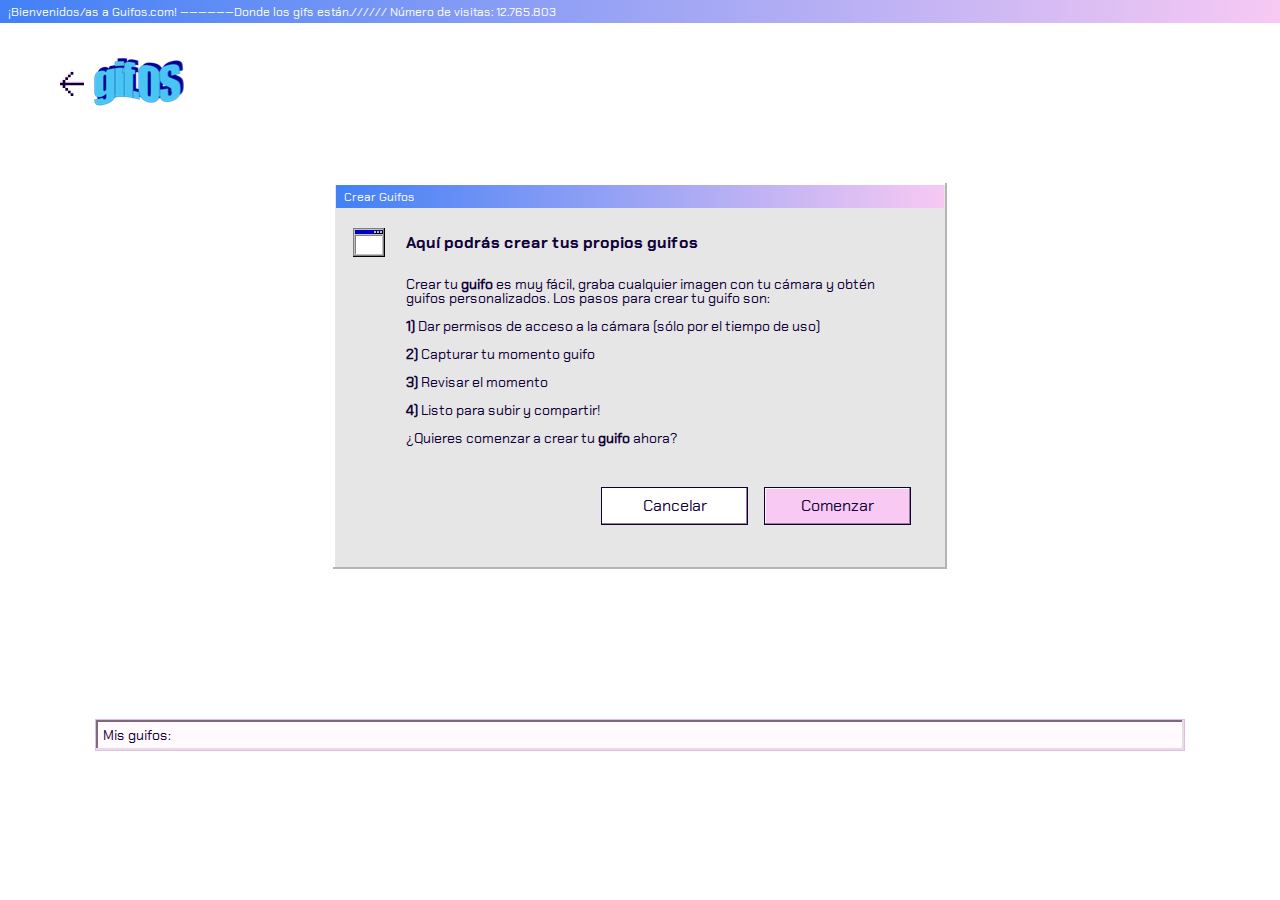
==== commit 0f45bed2: "adding local storage to the project" ====
--- a/html/createGif.html
+++ b/html/createGif.html
@@ -1,5 +1,5 @@
 <!DOCTYPE html>
-<html lang="es" data-theme='dark'>
+<html lang="es" data-theme='light'>
 <head>
     <meta charset="UTF-8">
     <meta name="viewport" content="width=device-width, initial-scale=1.0">
@@ -18,7 +18,7 @@
             <img src="/assets/arrow.svg" alt="">
         </a>
         <div class="container__logo">
-            <img src="/assets/gifOF_logo.png" alt="">
+            <img class="img-logo" alt="">
         </div>
     </div>
 
@@ -60,7 +60,7 @@
                 </div>
             </div>
             <div class="capture-gif-camara">
-                <video class="video" id="video" autoplay="" width="100%" height="433"></video>
+                <video class="video" id="video" autoplay=""></video>
                 <img class="gif" src="" alt="">
                 
                 <div class="wrap-upload-gif">
@@ -122,6 +122,11 @@
         <p>Mis guifos:</p>
     </div>
 
+    <div class="container-myGifos">
+
+    </div>
+
     <script src="/js/createGifos.js"></script>
+    <script src="/js/changeTheme.js"></script>
 </body>
 </html>--- a/styles/main.css
+++ b/styles/main.css
@@ -239,13 +239,24 @@
 }
 
 .header_options ul li:first-child a {
+  width: 14.4rem;
+  height: 3.6rem;
   position: relative;
+  display: -webkit-box;
+  display: -ms-flexbox;
+  display: flex;
+  -webkit-box-pack: center;
+      -ms-flex-pack: center;
+          justify-content: center;
+  -webkit-box-align: center;
+      -ms-flex-align: center;
+          align-items: center;
 }
 
 .header_options ul li:first-child a:hover:after {
   content: "";
-  top: -7.6px;
-  left: -25.5px;
+  top: 2.4px;
+  left: 1.5px;
   position: absolute;
   width: 13.8rem;
   height: 3.1rem;
@@ -392,8 +403,14 @@
   border-bottom: 0.1rem solid var(--color-blue-2);
 }
 
-.header_options ul li:last-child:hover::after {
+.header_options ul li:last-child a {
+  position: relative;
+}
+
+.header_options ul li:last-child a:hover::after {
   content: "";
+  top: -11.6px;
+  left: -3.5px;
   position: absolute;
   width: 8rem;
   height: 3.6rem;
@@ -724,9 +741,6 @@
   display: -webkit-box;
   display: -ms-flexbox;
   display: flex;
-  -webkit-box-align: center;
-      -ms-flex-align: center;
-          align-items: center;
   width: 98%;
   height: 2.4rem;
   margin-left: .3rem;
@@ -746,6 +760,7 @@
   font-size: 14px;
   color: var(--color-white-1);
   letter-spacing: 0;
+  line-height: 25px;
 }
 
 .suggestions__content_tags img {
@@ -949,6 +964,7 @@
 
 .trendings__content {
   position: relative;
+  overflow: hidden;
 }
 
 .trendings__content-gif {
@@ -966,6 +982,7 @@
   font-size: 14px;
   color: #FFFFFF;
   letter-spacing: 0;
+  line-height: 25px;
 }
 
 .trendings__content:hover {
@@ -989,10 +1006,6 @@
   width: 98%;
   height: 2.4rem;
   background-image: var(--color-gradient-secondary);
-  display: flex;
-  -webkit-box-align: center;
-      -ms-flex-align: center;
-          align-items: center;
 }
 
 .trendings__content:hover::after {
@@ -1254,6 +1267,7 @@
   display: -webkit-box;
   display: -ms-flexbox;
   display: flex;
+  position: relative;
   -webkit-box-pack: center;
       -ms-flex-pack: center;
           justify-content: center;
@@ -1607,6 +1621,53 @@
 }
 
 #hms {
-  font-size: 25px;
+  font-family: var(--font-regular);
+  font-size: 16px;
+}
+
+.searched_words {
+  width: 84vw;
+  min-height: 30px;
+  margin: 0 auto;
+  margin-top: 12px;
+  display: none;
+  -webkit-box-orient: horizontal;
+  -webkit-box-direction: normal;
+      -ms-flex-flow: row wrap;
+          flex-flow: row wrap;
+}
+
+.searched_words a {
+  position: relative;
+  width: auto;
+  padding: 8px 7px 8px 7px;
+  margin-right: 8px;
+  margin-bottom: 8px;
+  cursor: pointer;
+  background-color: var(--bg-btn);
+  border: 0.1rem solid var(--color-purple-1);
+  -webkit-box-shadow: inset -2px -2px 0 0 var(--color-blue-1), inset 2px 2px 0 0 var(--color-white-1);
+          box-shadow: inset -2px -2px 0 0 var(--color-blue-1), inset 2px 2px 0 0 var(--color-white-1);
+  text-decoration: none;
+  font-family: var(--font-regular);
+  font-size: 1.4rem;
+  color: var(--color-white-1);
+  line-height: 1.8rem;
+}
+
+.searched_words a:hover {
+  background-color: var(--bg-btn-hover);
+  -webkit-box-shadow: none;
+          box-shadow: none;
+}
+
+.searched_words a:hover::after {
+  content: "";
+  position: absolute;
+  top: .1rem;
+  left: 0.5px;
+  width: 95%;
+  height: 30px;
+  border: var(--border);
 }
 /*# sourceMappingURL=main.css.map */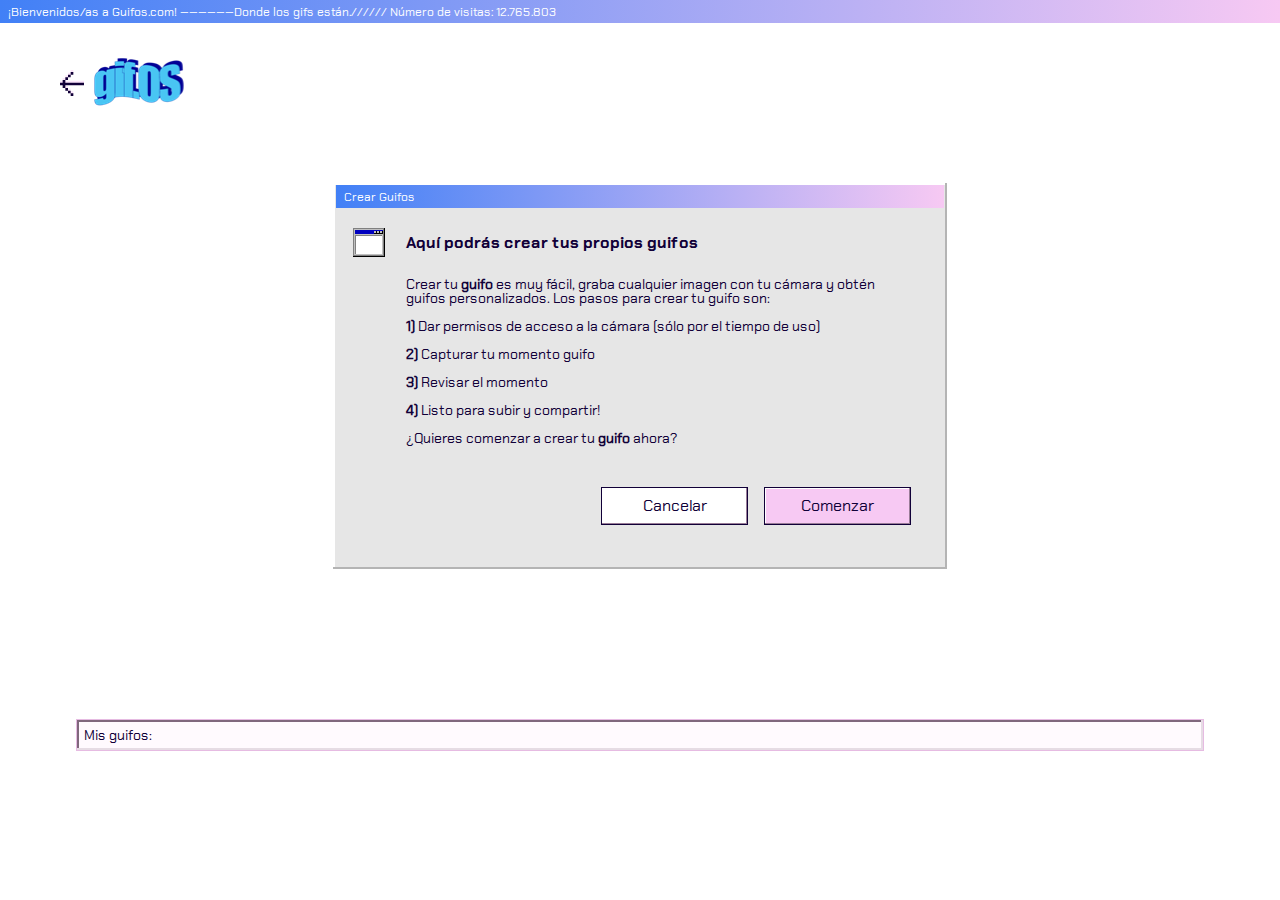
==== commit 341f21d2: "refactoring" ====
--- a/html/createGif.html
+++ b/html/createGif.html
@@ -15,10 +15,10 @@
     </div>
     <div class="container">
         <a href="/html/index.html" class="container__arrow-left">
-            <img src="/assets/arrow.svg" alt="">
+            <img src="/assets/arrow.svg" alt="arrow-left">
         </a>
         <div class="container__logo">
-            <img class="img-logo" alt="">
+            <img class="img-logo" src="#" alt="logo-gifos">
         </div>
     </div>
 
@@ -29,7 +29,7 @@
                 <p>Crear Guifos</p>
             </div>
             <div class="create__gif-photo">
-                <img src="/assets/window img.png" alt="">
+                <img src="/assets/window_img.png" alt="window">
             </div>
             <div class="create__gif-title">
                 <p><strong>Aquí podrás crear tus propios guifos</strong></p>
@@ -56,41 +56,18 @@
             <div class="capture-gif-title_text">
                 <p class="capture-title-text">Un Chequeo Antes de Empezar</p>
                 <div onclick="location.reload()" class="capture-gif-title_text-close">
-                    <img src="/assets/close.svg" alt="">
+                    <img src="/assets/close.svg" alt="close">
                 </div>
             </div>
             <div class="capture-gif-camara">
                 <video class="video" id="video" autoplay=""></video>
-                <img class="gif" src="" alt="">
+                <img class="gif" src="#" alt="">
                 
                 <div class="wrap-upload-gif">
-                    <img class="globe-img" src="/assets/globe_img.png" alt="">
+                    <img class="globe-img" src="/assets/globe_img.png" alt="globe">
                     <p class="globe-text">Estamos subiendo tu guifo…</p>
                     <div class="wrap-barra">
                         <div class="charger"></div>
-                        <div class="barra"></div>
-                        <div class="barra"></div>
-                        <div class="barra"></div>
-                        <div class="barra"></div>
-                        <div class="barra"></div>
-                        <div class="barra"></div>
-                        <div class="barra"></div>
-                        <div class="barra"></div>
-                        <div class="barra"></div>
-                        <div class="barra"></div>
-                        <div class="barra"></div>
-                        <div class="barra"></div>
-                        <div class="barra"></div>
-                        <div class="barra"></div>
-                        <div class="barra"></div>
-                        <div class="barra"></div>
-                        <div class="barra"></div>
-                        <div class="barra"></div>
-                        <div class="barra"></div>
-                        <div class="barra"></div>
-                        <div class="barra"></div>
-                        <div class="barra"></div>
-                        <div class="barra"></div>
                     </div>
                     <p class="globe-subtext">Tiempo restante: <span style="text-decoration: line-through;">38 años</span> algunos minutos</p>
                 </div>
@@ -106,8 +83,8 @@
                 <div class="capture-gif-btn-time cronometro">
                     <div id="hms"></div>
                 </div>
-                <a class="capture-gif-btn-capture boton start" id="start" href="#"><span><img src="/assets/camera.svg" alt=""></span>Capturar</a>
-                <a class="capture-gif-btn-stop boton stop" id="stop" href="#"><span class="span-stop"><img src="/assets/recording_dark.svg" alt=""></span>Listo</a>
+                <a class="capture-gif-btn-capture boton start" id="start" href="#"><span><img src="/assets/camera.svg" alt="camara"></span>Capturar</a>
+                <a class="capture-gif-btn-stop boton stop" id="stop" href="#"><span class="span-stop"><img src="/assets/recording_dark.svg" alt="stop"></span>Listo</a>
                 <div class="capture-gif-btn-wrap">
                     <a class="capture-gif-btn-repeat" id="repeat" onclick="location.reload()" href="#">Repetir Captura</a>
                     <a class="capture-gif-btn-upload" id="upload" href="#">Subir Guifo</a>
--- a/styles/main.css
+++ b/styles/main.css
@@ -481,7 +481,7 @@
 
 .header_search-content .text {
   margin: 0 1rem 0 1.5rem;
-  width: 101rem;
+  width: 88%;
   height: 4.8rem;
   background: var(--color-white-1);
   border: 1px solid var(--color-grey-2);
@@ -538,9 +538,10 @@
   cursor: pointer;
   position: relative;
   outline: none;
-}
-
-.header_search-content .submit a {
+  text-decoration: none;
+}
+
+.header_search-content .submit div {
   margin-left: .4rem;
   text-decoration: none;
   font-family: var(--font-regular);
@@ -612,6 +613,7 @@
   padding-left: 1.6rem;
   position: relative;
   outline: none;
+  text-decoration: none;
 }
 
 .header_search .keywords .keyword_result:first-child {
@@ -1527,7 +1529,7 @@
 
 .myGifs {
   margin: 0 auto;
-  width: 85vw;
+  width: 88vw;
   height: 30px;
   margin-bottom: 20px;
   background: #FFFAFE;
@@ -1670,4 +1672,19 @@
   height: 30px;
   border: var(--border);
 }
+
+.container-myGifos {
+  display: -ms-grid;
+  display: grid;
+  -ms-grid-columns: (1fr)[4];
+      grid-template-columns: repeat(4, 1fr);
+  grid-gap: 16px;
+  margin: 0 auto;
+  width: 89%;
+}
+
+.container-myGifos .new-gif img {
+  width: 288px;
+  height: 298px;
+}
 /*# sourceMappingURL=main.css.map */